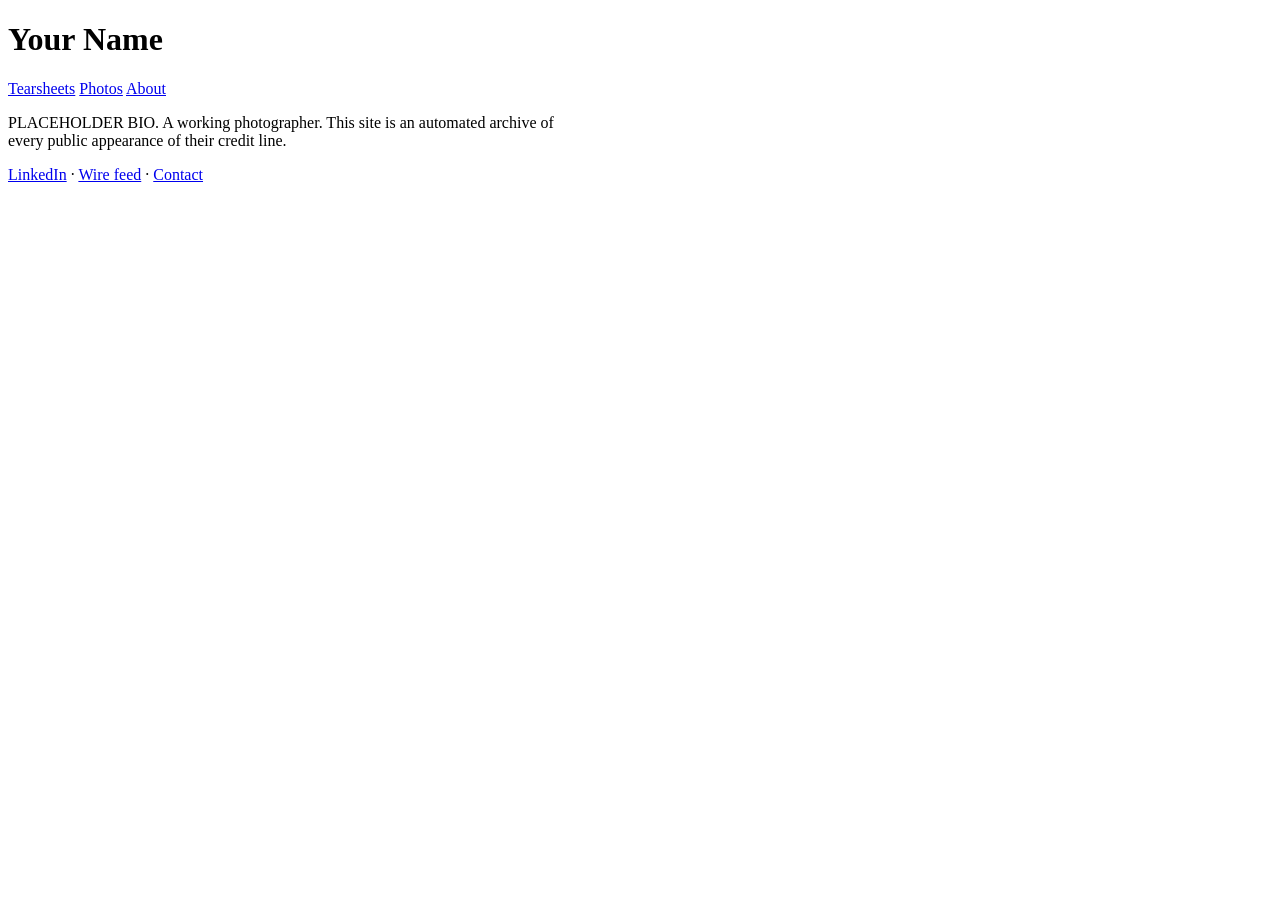
==== site/about.html @ b6394879 "Add files via upload" ====
<!doctype html>
<!-- Created: 2026-08-25 10:38 MST (America/Phoenix). Bio page. Prose lives here, not in config. STUB COPY. -->
<html lang="en">
<head>
<meta charset="utf-8">
<meta name="viewport" content="width=device-width, initial-scale=1">
<title>About</title>
<link rel="stylesheet" href="/assets/site.css">
</head>
<body>
<header class="site">
  <h1>Your Name</h1>
  <nav>
    <a href="/">Tearsheets</a>
    <a href="/grid.html">Photos</a>
    <a class="on" href="/about.html">About</a>
  </nav>
</header>
<main style="max-width:70ch">
  <p>PLACEHOLDER BIO. A working photographer. This site is an automated archive of every
  public appearance of their credit line.</p>
  <p>
    <a href="https://www.linkedin.com/in/yourname" style="text-decoration:underline">LinkedIn</a> ·
    <a href="https://example.com/your-wire-feed" style="text-decoration:underline">Wire feed</a> ·
    <a href="mailto:you@example.com" style="text-decoration:underline">Contact</a>
  </p>
</main>
</body>
</html>
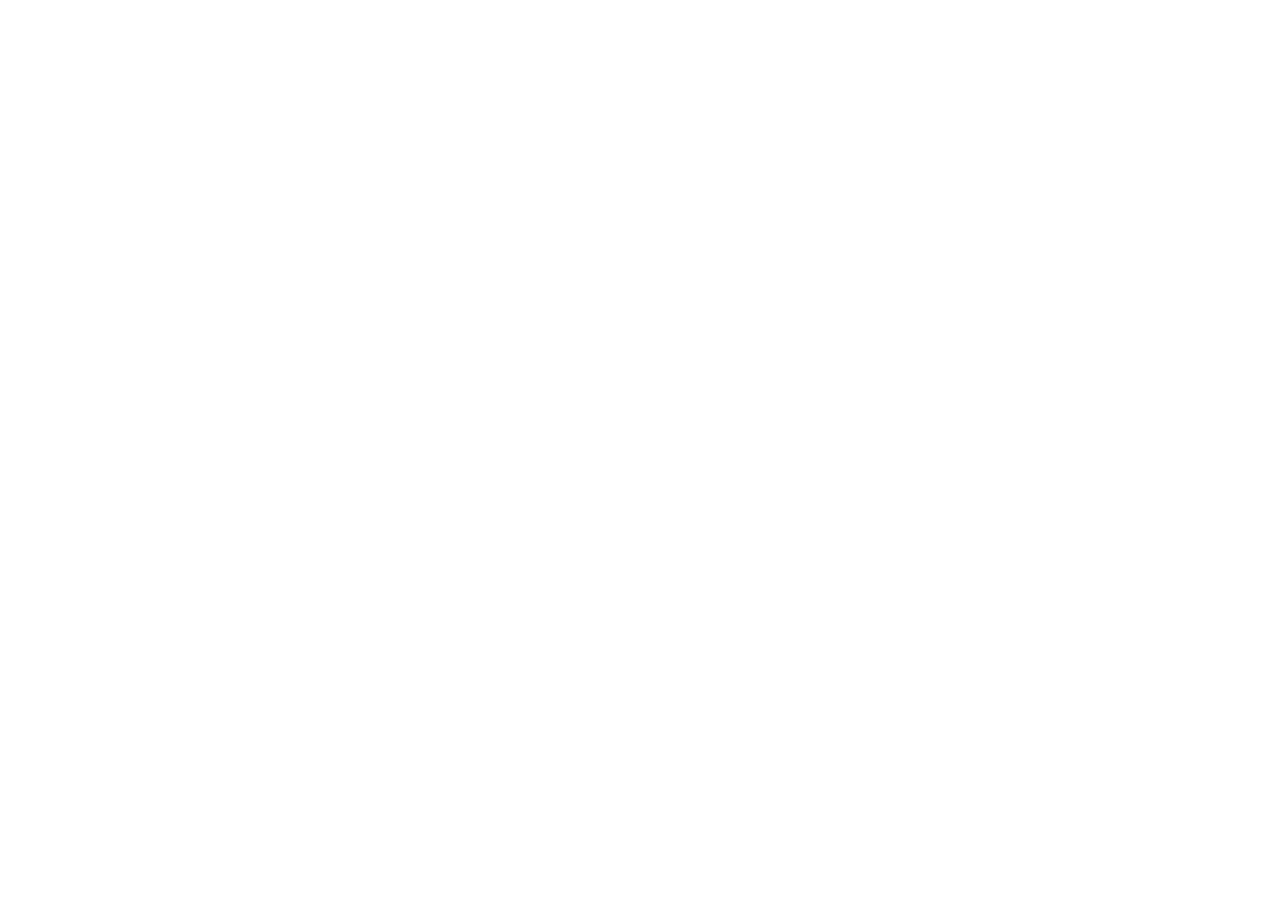
==== commit 27e34f9c: "Update about.html" ====
--- a/site/about.html
+++ b/site/about.html
@@ -1,29 +1,21 @@
 <!doctype html>
-<!-- Created: 2026-08-25 10:38 MST (America/Phoenix). Bio page. Prose lives here, not in config. STUB COPY. -->
+<!-- Upload to the repo as site/about.html
+     Created: 2026-08-26 08:50 MST (America/Phoenix). Bio page. Prose lives in config.js bio[], not here.
+     GENERIC. Header, nav, title, and About prose all render from config.js
+     via assets/chrome.js. No personal values in this file. -->
 <html lang="en">
 <head>
 <meta charset="utf-8">
 <meta name="viewport" content="width=device-width, initial-scale=1">
-<title>About</title>
 <link rel="stylesheet" href="/assets/site.css">
 </head>
 <body>
-<header class="site">
-  <h1>Your Name</h1>
-  <nav>
-    <a href="/">Tearsheets</a>
-    <a href="/grid.html">Photos</a>
-    <a class="on" href="/about.html">About</a>
-  </nav>
-</header>
-<main style="max-width:70ch">
-  <p>PLACEHOLDER BIO. A working photographer. This site is an automated archive of every
-  public appearance of their credit line.</p>
-  <p>
-    <a href="https://www.linkedin.com/in/yourname" style="text-decoration:underline">LinkedIn</a> ·
-    <a href="https://example.com/your-wire-feed" style="text-decoration:underline">Wire feed</a> ·
-    <a href="mailto:you@example.com" style="text-decoration:underline">Contact</a>
-  </p>
-</main>
+<header class="site"></header>
+<main><div id="about" style="max-width:70ch"></div></main>
+<script type="module">
+  import { mountChrome, mountAbout } from "/assets/chrome.js";
+  mountChrome("about");
+  mountAbout(document.getElementById("about"));
+</script>
 </body>
 </html>
